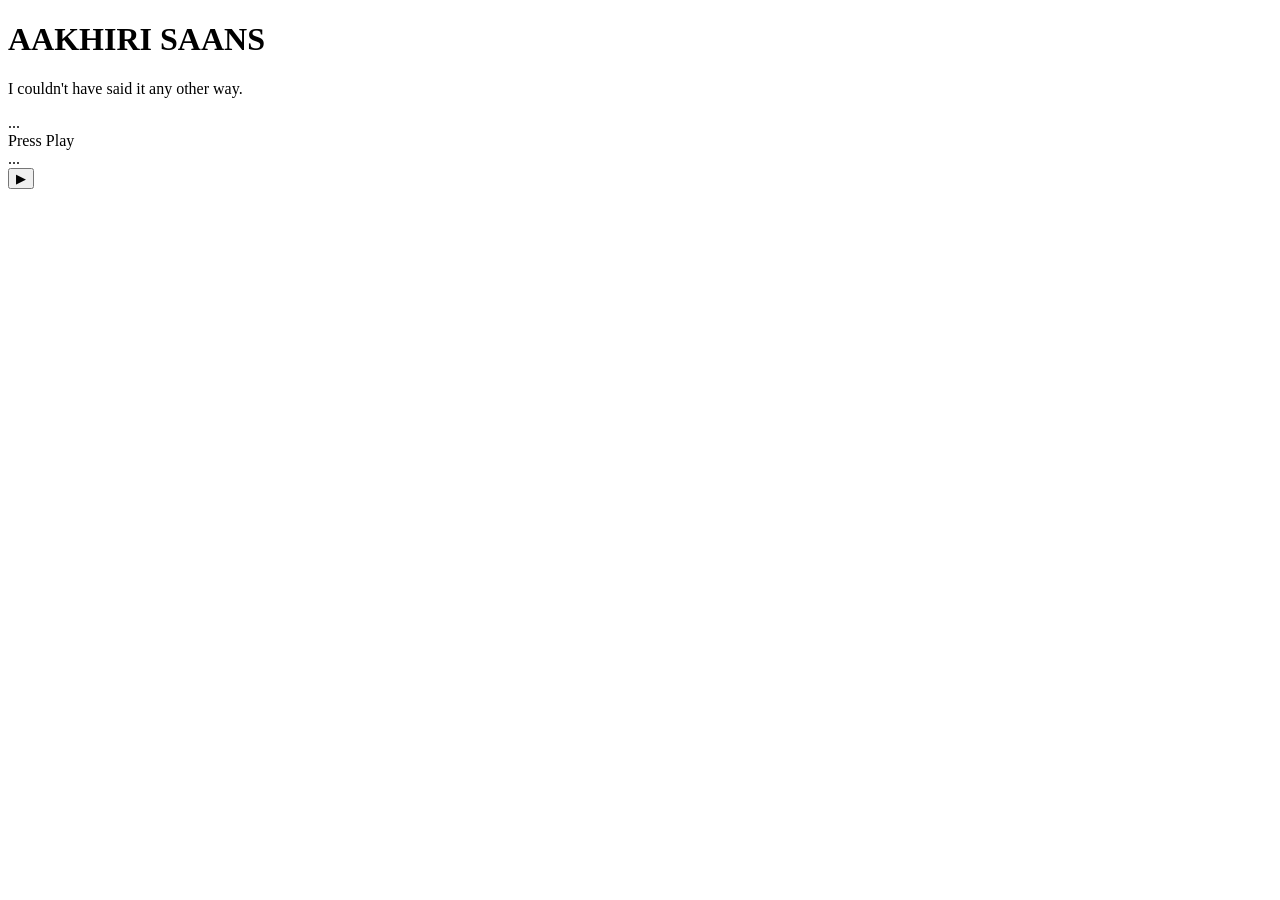
==== AakhiriSaans.html @ 877f3039 "Create AakhiriSaans.html" ====
<!DOCTYPE html>

<html lang="en">

<head>

<meta charset="UTF-8">

<meta name="viewport" content="width=device-width, initial-scale=1.0">

<title>Aakhiri Saans</title>

<link rel="stylesheet" href="AakhiriSaans.css">

</head>


<body>


<div class="depth-bg"></div>


<div class="page">


    <div class="titleBox">

        <h1 class="title">

            AAKHIRI SAANS

        </h1>

        <p class="subtitle">

            I couldn't have said it
            any other way.

        </p>

    </div>



    <div class="lyricsContainer">

        <div id="prevLine" class="lyrics previous">

            ...

        </div>

        <div id="currentLine" class="lyrics current">

            Press Play

        </div>

        <div id="nextLine" class="lyrics next">

            ...

        </div>

    </div>



    <div class="player">

        <button id="playPause">

            ▶

        </button>

    </div>



    <audio id="audio">

        <source

        src="AakhiriSaans.mp3"

        type="audio/mpeg">

    </audio>


</div>


<script src="lyrics.js"></script>

<script src="AakhiriSaans.js"></script>


</body>

</html>
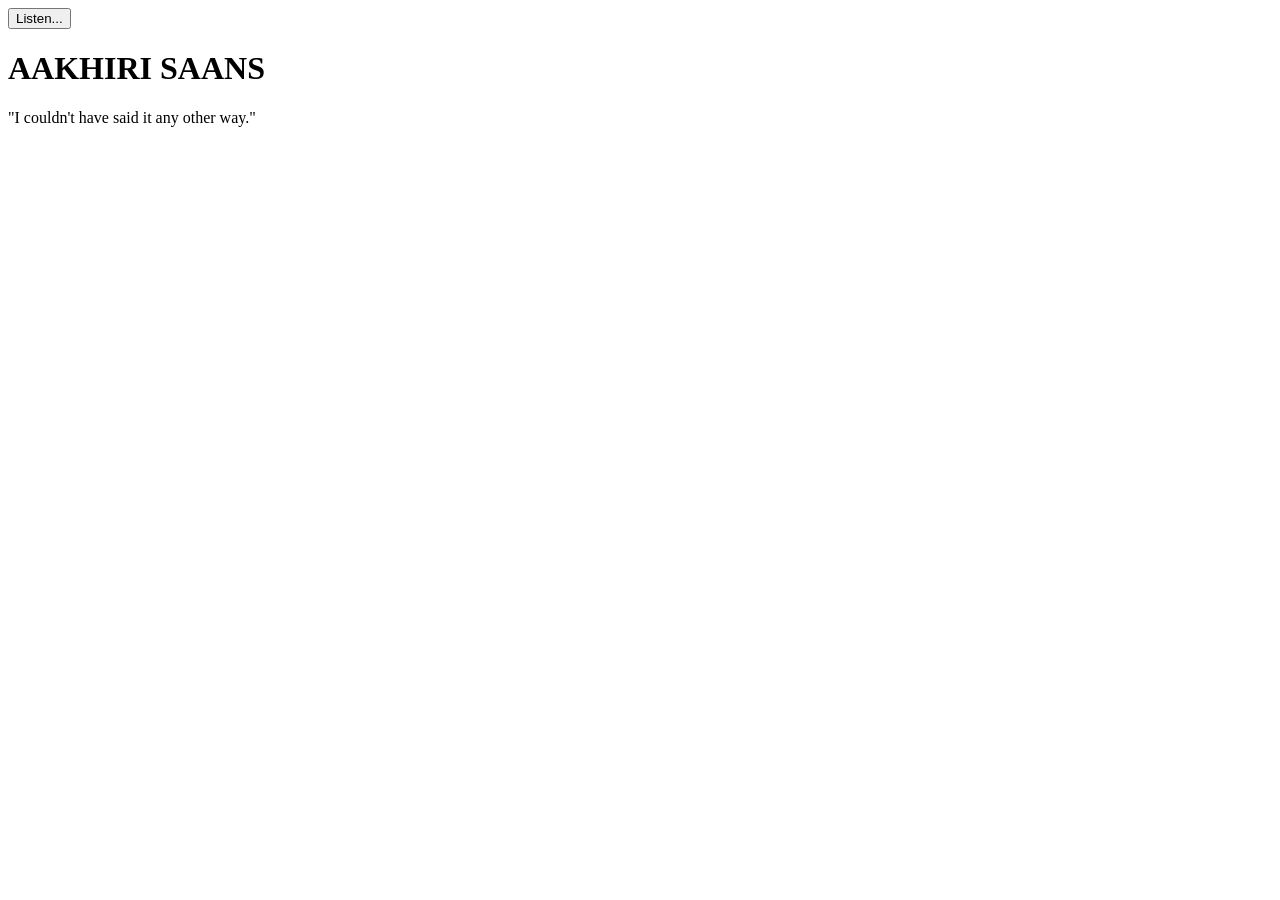
==== commit 523d45c6: "Update AakhiriSaans.html" ====
--- a/AakhiriSaans.html
+++ b/AakhiriSaans.html
@@ -1,103 +1,35 @@
 <!DOCTYPE html>
-
 <html lang="en">
-
 <head>
-
-<meta charset="UTF-8">
-
-<meta name="viewport" content="width=device-width, initial-scale=1.0">
-
-<title>Aakhiri Saans</title>
-
-<link rel="stylesheet" href="AakhiriSaans.css">
-
+    <meta charset="UTF-8">
+    <meta name="viewport" content="width=device-width, initial-scale=1.0">
+    <title>Aakhiri Saans</title>
+    <link rel="stylesheet" href="AakhiriSaans.css">
+    <!-- Using a handwritten Google Font -->
+    <link href="https://fonts.googleapis.com/css2?family=Caveat:wght@400;600&display=swap" rel="stylesheet">
 </head>
-
-
 <body>
 
-
-<div class="depth-bg"></div>
-
-
-<div class="page">
-
-
-    <div class="titleBox">
-
-        <h1 class="title">
-
-            AAKHIRI SAANS
-
-        </h1>
-
-        <p class="subtitle">
-
-            I couldn't have said it
-            any other way.
-
-        </p>
-
+    <!-- Initial state: A simple trigger to start the music smoothly -->
+    <div id="start-screen" class="start-screen">
+        <button id="start-btn">Listen...</button>
     </div>
 
-
-
-    <div class="lyricsContainer">
-
-        <div id="prevLine" class="lyrics previous">
-
-            ...
-
+    <!-- The Main Canvas -->
+    <div id="final-canvas" class="final-canvas hidden">
+        <div class="header">
+            <h1>AAKHIRI SAANS</h1>
+            <p class="subtitle">"I couldn't have said it any other way."</p>
         </div>
 
-        <div id="currentLine" class="lyrics current">
-
-            Press Play
-
+        <div class="lyrics-container" id="lyrics-container">
+            <!-- Lyrics will be injected here by JavaScript -->
         </div>
-
-        <div id="nextLine" class="lyrics next">
-
-            ...
-
-        </div>
-
     </div>
 
+    <!-- Replace with your actual audio file path -->
+    <audio id="final-audio" src="AakhiriSaans.mp3" preload="auto"></audio>
 
-
-    <div class="player">
-
-        <button id="playPause">
-
-            ▶
-
-        </button>
-
-    </div>
-
-
-
-    <audio id="audio">
-
-        <source
-
-        src="AakhiriSaans.mp3"
-
-        type="audio/mpeg">
-
-    </audio>
-
-
-</div>
-
-
-<script src="lyrics.js"></script>
-
-<script src="AakhiriSaans.js"></script>
-
-
+    <script src="aakhiri-saans.js"></script>
 </body>
-
 </html>
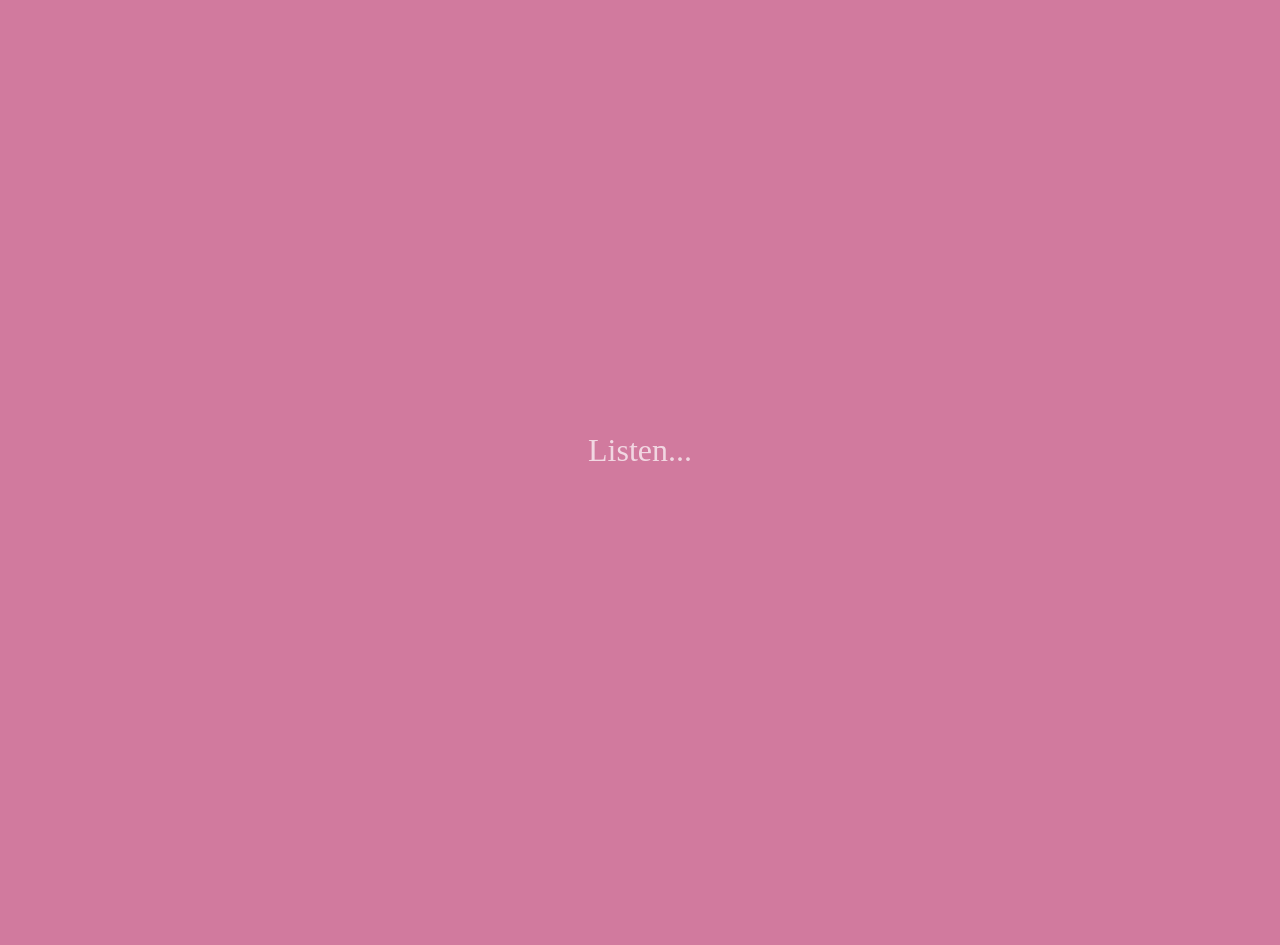
==== commit 315235e8: "Rename script source file to AakhiriSaans.js" ====
--- a/AakhiriSaans.html
+++ b/AakhiriSaans.html
@@ -30,6 +30,6 @@
     <!-- Replace with your actual audio file path -->
     <audio id="final-audio" src="AakhiriSaans.mp3" preload="auto"></audio>
 
-    <script src="aakhiri-saans.js"></script>
+    <script src="AakhiriSaans.js"></script>
 </body>
 </html>
--- a/AakhiriSaans.css
+++ b/AakhiriSaans.css
@@ -0,0 +1,124 @@
+:root {
+    /* Replace this with your exact royal pink hex code if different */
+    --royal-pink: #d17a9e; 
+    --bg-black: #050505;
+}
+
+body, html {
+    margin: 0;
+    padding: 0;
+    width: 100%;
+    height: 100%;
+    background-color: var(--royal-pink); /* Starts pink */
+    color: white;
+    font-family: 'Caveat', cursive; /* Handwritten font */
+    overflow: hidden; /* No scrolling allowed */
+    transition: background-color 5s ease-in-out; /* The slow fade to black */
+}
+
+/* When this class is added, the background fades to endless black */
+body.fade-to-black {
+    background-color: var(--bg-black);
+}
+
+/* Start Screen */
+.start-screen {
+    position: absolute;
+    top: 0; left: 0; right: 0; bottom: 0;
+    display: flex;
+    justify-content: center;
+    align-items: center;
+    transition: opacity 2s ease;
+    z-index: 10;
+}
+
+#start-btn {
+    background: none;
+    border: none;
+    color: white;
+    font-size: 2rem;
+    font-family: 'Caveat', cursive;
+    cursor: pointer;
+    opacity: 0.7;
+    transition: opacity 0.5s ease;
+}
+
+#start-btn:hover {
+    opacity: 1;
+}
+
+/* Hidden Class for smooth transitions */
+.hidden {
+    opacity: 0;
+    pointer-events: none;
+}
+
+/* Final Canvas Layout */
+.final-canvas {
+    display: flex;
+    flex-direction: column;
+    height: 100vh;
+    transition: opacity 3s ease;
+    padding-top: 5vh;
+}
+
+.header {
+    text-align: center;
+    margin-bottom: 10vh;
+}
+
+.header h1 {
+    font-size: 2.5rem;
+    letter-spacing: 5px;
+    margin: 0;
+    font-family: 'Times New Roman', serif; /* Keeps the title formal */
+    opacity: 0.8;
+}
+
+.subtitle {
+    font-size: 1.5rem;
+    opacity: 0.5;
+    margin-top: 10px;
+}
+
+/* Synchronized Lyrics Container */
+.lyrics-container {
+    flex-grow: 1;
+    display: flex;
+    flex-direction: column;
+    align-items: center;
+    justify-content: center;
+    position: relative;
+    height: 50vh;
+}
+
+/* Default Lyric Style */
+.lyric-line {
+    position: absolute;
+    text-align: center;
+    width: 90%;
+    transition: all 0.8s ease-in-out;
+    opacity: 0;
+    transform: translateY(20px);
+    font-size: 1.5rem;
+}
+
+/* The three visible states */
+.lyric-previous {
+    opacity: 0.3;
+    transform: translateY(-50px);
+    font-size: 1.8rem;
+}
+
+.lyric-current {
+    opacity: 1;
+    transform: translateY(0);
+    font-size: 2.5rem;
+    text-shadow: 0 0 10px rgba(255, 255, 255, 0.3);
+}
+
+.lyric-next {
+    opacity: 0.3;
+    transform: translateY(50px);
+    font-size: 1.8rem;
+}
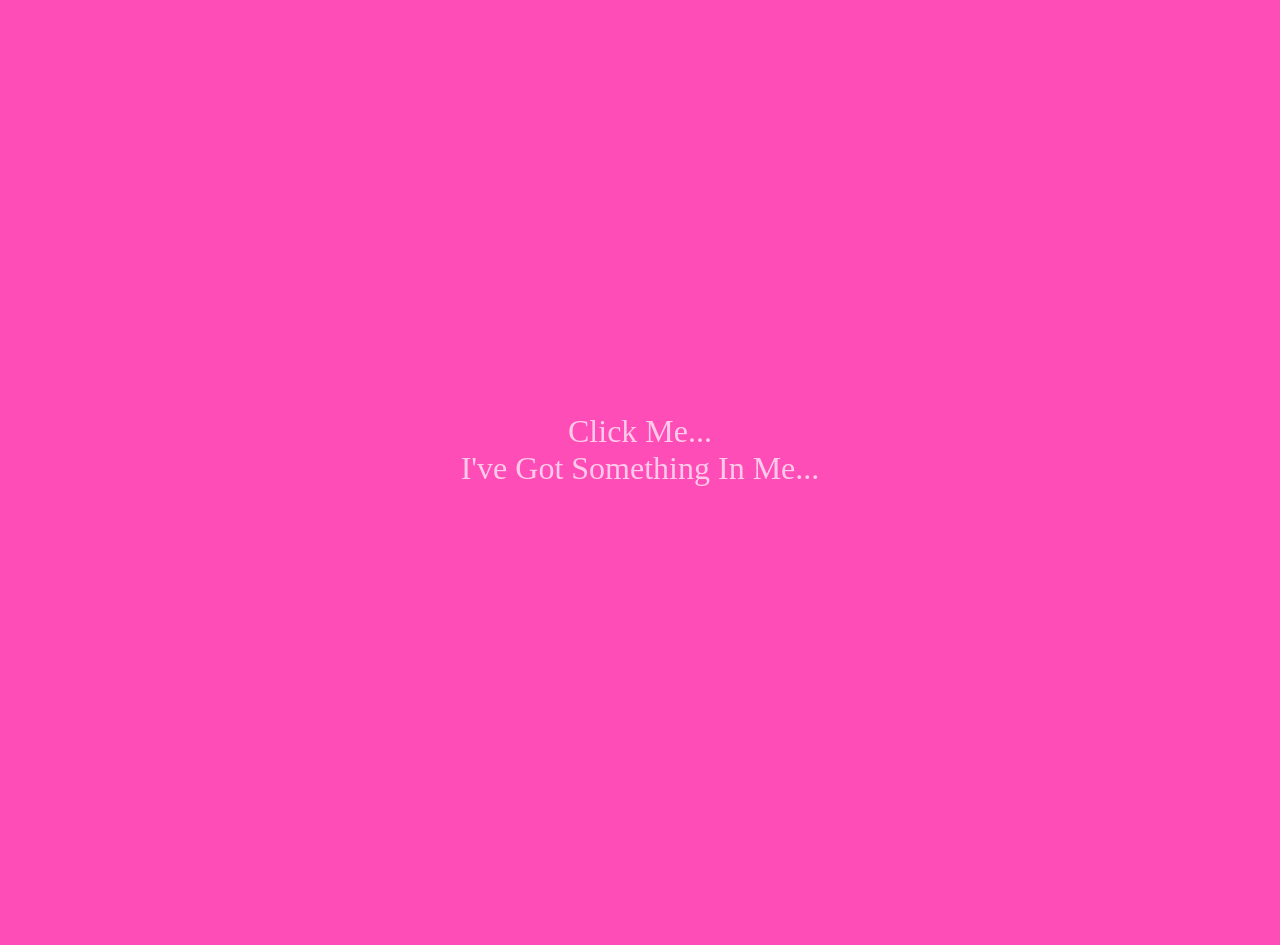
==== commit 68dd7566: "Update AakhiriSaans.html" ====
--- a/AakhiriSaans.html
+++ b/AakhiriSaans.html
@@ -12,7 +12,8 @@
 
     <!-- Initial state: A simple trigger to start the music smoothly -->
     <div id="start-screen" class="start-screen">
-        <button id="start-btn">Listen...</button>
+        <button id="start-btn">Click Me...<br>I've Got Something In Me...</button>
+        
     </div>
 
     <!-- The Main Canvas -->
--- a/AakhiriSaans.css
+++ b/AakhiriSaans.css
@@ -1,6 +1,6 @@
 :root {
     /* Replace this with your exact royal pink hex code if different */
-    --royal-pink: #d17a9e; 
+    --royal-pink: #ff4db8; 
     --bg-black: #050505;
 }
 
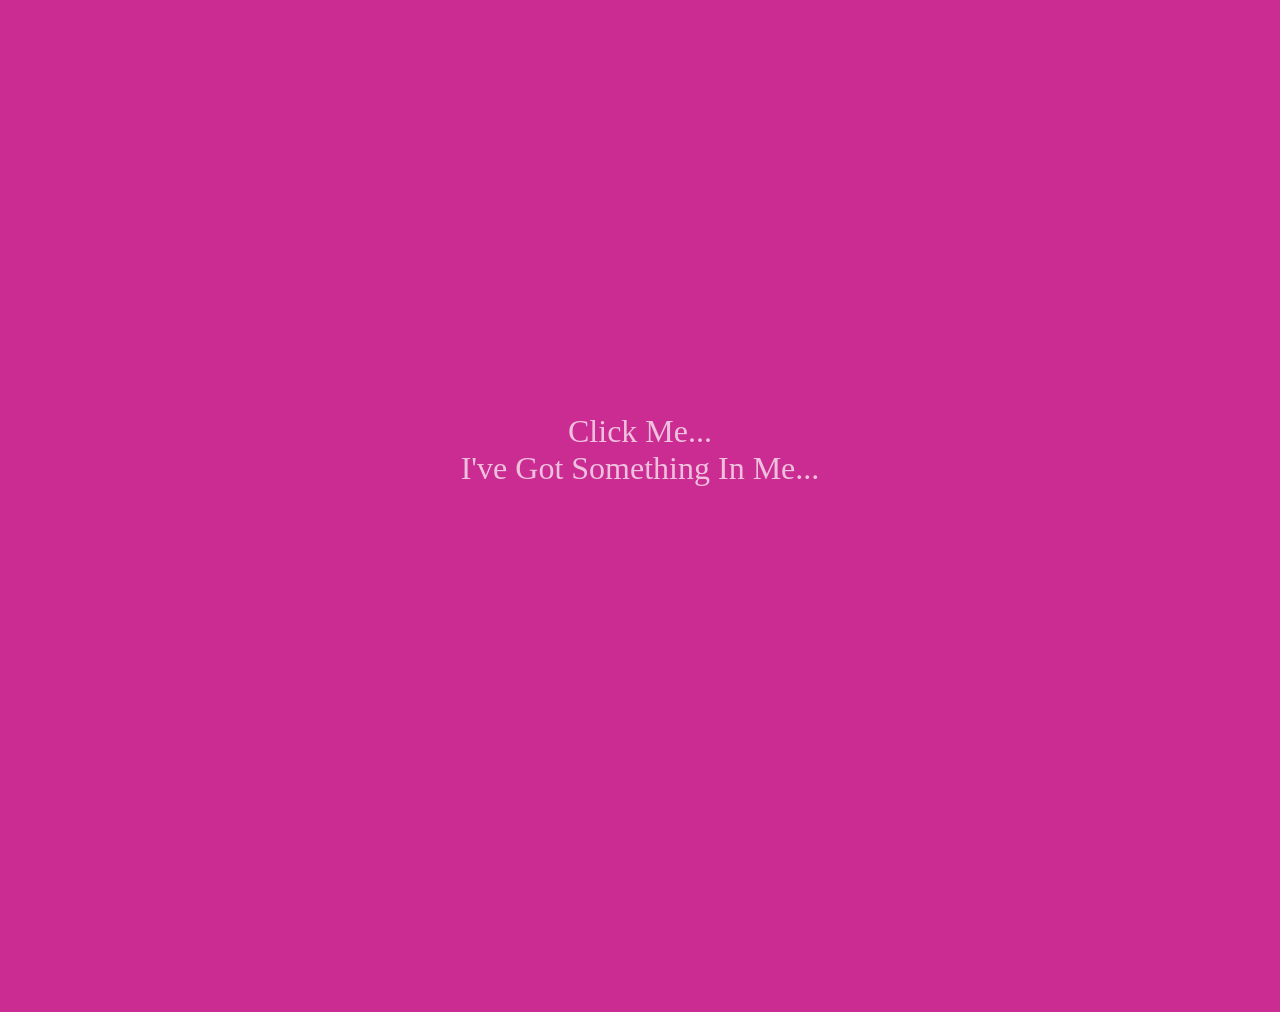
==== commit fac77b81: "Update AakhiriSaans.html" ====
--- a/AakhiriSaans.html
+++ b/AakhiriSaans.html
@@ -31,6 +31,22 @@
     <!-- Replace with your actual audio file path -->
     <audio id="final-audio" src="AakhiriSaans.mp3" preload="auto"></audio>
 
+    <!-- =====================================================
+     FINAL LETTER ADD-ON
+===================================================== -->
+
+<div id="finalLetter">
+
+    <h2 id="letterTitle">
+        One last thing...
+    </h2>
+
+    <div id="letterContent"></div>
+
+</div>
+
+<!-- ===================================================== -->
+
     <script src="AakhiriSaans.js"></script>
 </body>
 </html>
--- a/AakhiriSaans.css
+++ b/AakhiriSaans.css
@@ -1,6 +1,6 @@
 :root {
     /* Replace this with your exact royal pink hex code if different */
-    --royal-pink: #ff4db8; 
+    --royal-pink: #ca2c92; 
     --bg-black: #050505;
 }
 
@@ -106,7 +106,7 @@
 /* The three visible states */
 .lyric-previous {
     opacity: 0.3;
-    transform: translateY(-50px);
+    transform: translateY(-100px);
     font-size: 1.8rem;
 }
 
@@ -119,6 +119,6 @@
 
 .lyric-next {
     opacity: 0.3;
-    transform: translateY(50px);
+    transform: translateY(100px);
     font-size: 1.8rem;
 }
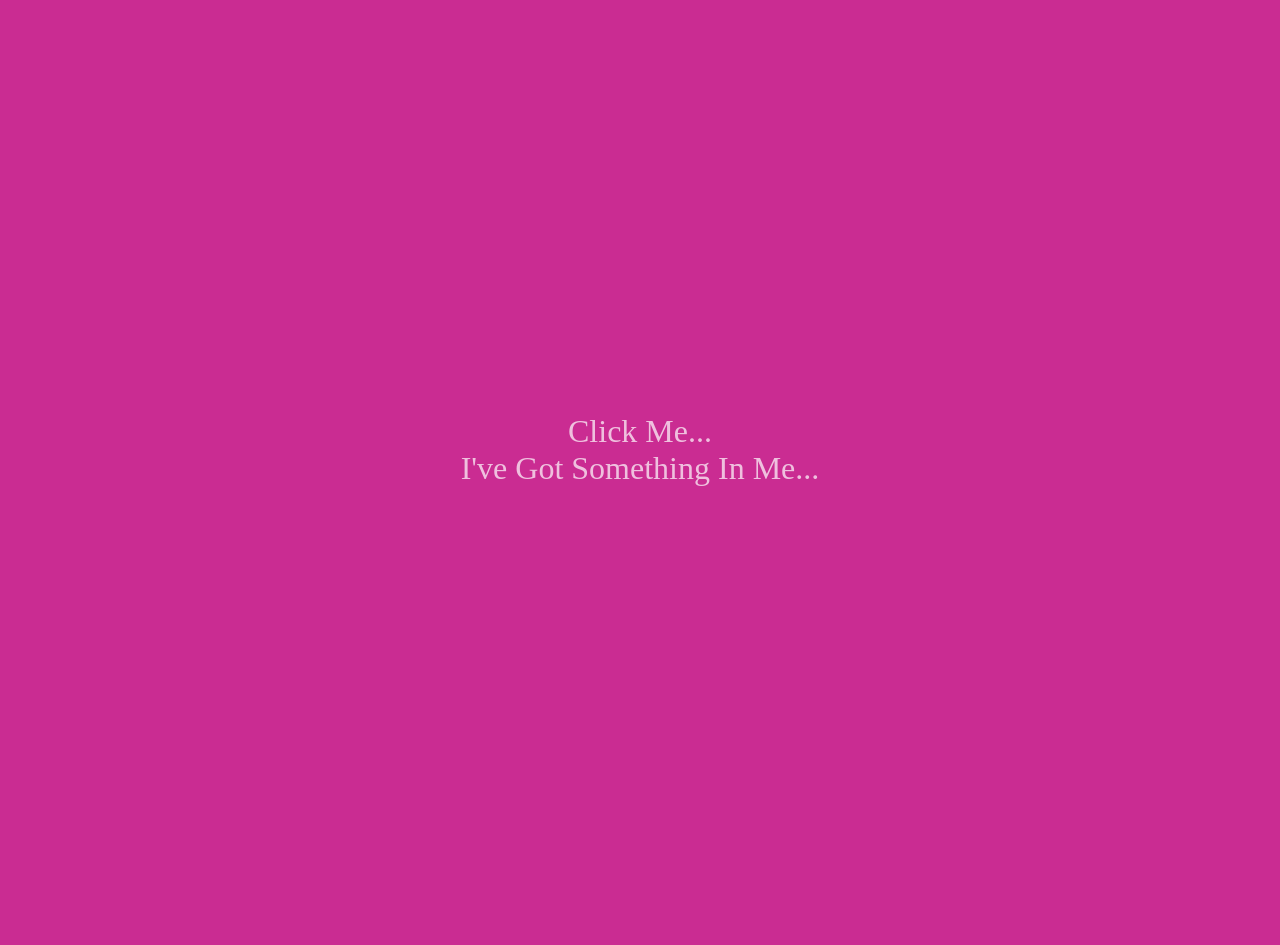
==== commit 67af6ecc: "Update AakhiriSaans.html" ====
--- a/AakhiriSaans.html
+++ b/AakhiriSaans.html
@@ -31,21 +31,21 @@
     <!-- Replace with your actual audio file path -->
     <audio id="final-audio" src="AakhiriSaans.mp3" preload="auto"></audio>
 
-    <!-- =====================================================
-     FINAL LETTER ADD-ON
-===================================================== -->
+    <div id="finalLetter">
 
-<div id="finalLetter">
+    <div id="letterBox">
 
-    <h2 id="letterTitle">
-        One last thing...
-    </h2>
+        <h2 id="letterTitle">
 
-    <div id="letterContent"></div>
+            If you're still here...
 
-</div>
+        </h2>
 
-<!-- ===================================================== -->
+        <div id="letterContent"></div>
+
+    </div>
+
+    </div>
 
     <script src="AakhiriSaans.js"></script>
 </body>
--- a/AakhiriSaans.css
+++ b/AakhiriSaans.css
@@ -122,3 +122,127 @@
     transform: translateY(100px);
     font-size: 1.8rem;
 }
+
+/* ==========================================================
+        FINAL LETTER GLASS OVERLAY
+========================================================== */
+
+#finalLetter{
+
+    position:fixed;
+
+    inset:0;
+
+    display:flex;
+
+    justify-content:center;
+
+    align-items:center;
+
+    opacity:0;
+
+    visibility:hidden;
+
+    transition:opacity 1.8s ease;
+
+    z-index:99999;
+
+}
+
+
+
+#finalLetter.show{
+
+    opacity:1;
+
+    visibility:visible;
+
+}
+
+
+
+/* Glass Card */
+
+#letterBox{
+
+    width:min(82%,780px);
+
+    padding:45px 40px;
+
+    border-radius:28px;
+
+    background:rgba(8,8,12,.38);
+
+    backdrop-filter:blur(18px);
+
+    -webkit-backdrop-filter:blur(18px);
+
+    border:2px solid rgba(237,82,155,.55);
+
+    box-shadow:
+
+        0 0 40px rgba(237,82,155,.18),
+
+        inset 0 0 25px rgba(255,255,255,.04);
+
+}
+
+
+
+/* Heading */
+
+#letterTitle{
+
+    text-align:center;
+
+    font-family:"Cormorant Garamond",serif;
+
+    font-size:46px;
+
+    font-style:italic;
+
+    color:#ffffff;
+
+    letter-spacing:2px;
+
+    margin-bottom:38px;
+
+}
+
+
+
+/* Letter Lines */
+
+.letterLine{
+
+    font-family:"Cormorant Garamond",serif;
+
+    font-size:27px;
+
+    color:#ffd6ea;
+
+    line-height:2;
+
+    opacity:0;
+
+    transform:translateY(12px);
+
+    transition:
+
+        opacity 1.8s ease,
+
+        transform 1.8s ease;
+
+    margin:18px 0;
+
+}
+
+
+
+.letterLine.visible{
+
+    opacity:1;
+
+    transform:translateY(0);
+
+}
